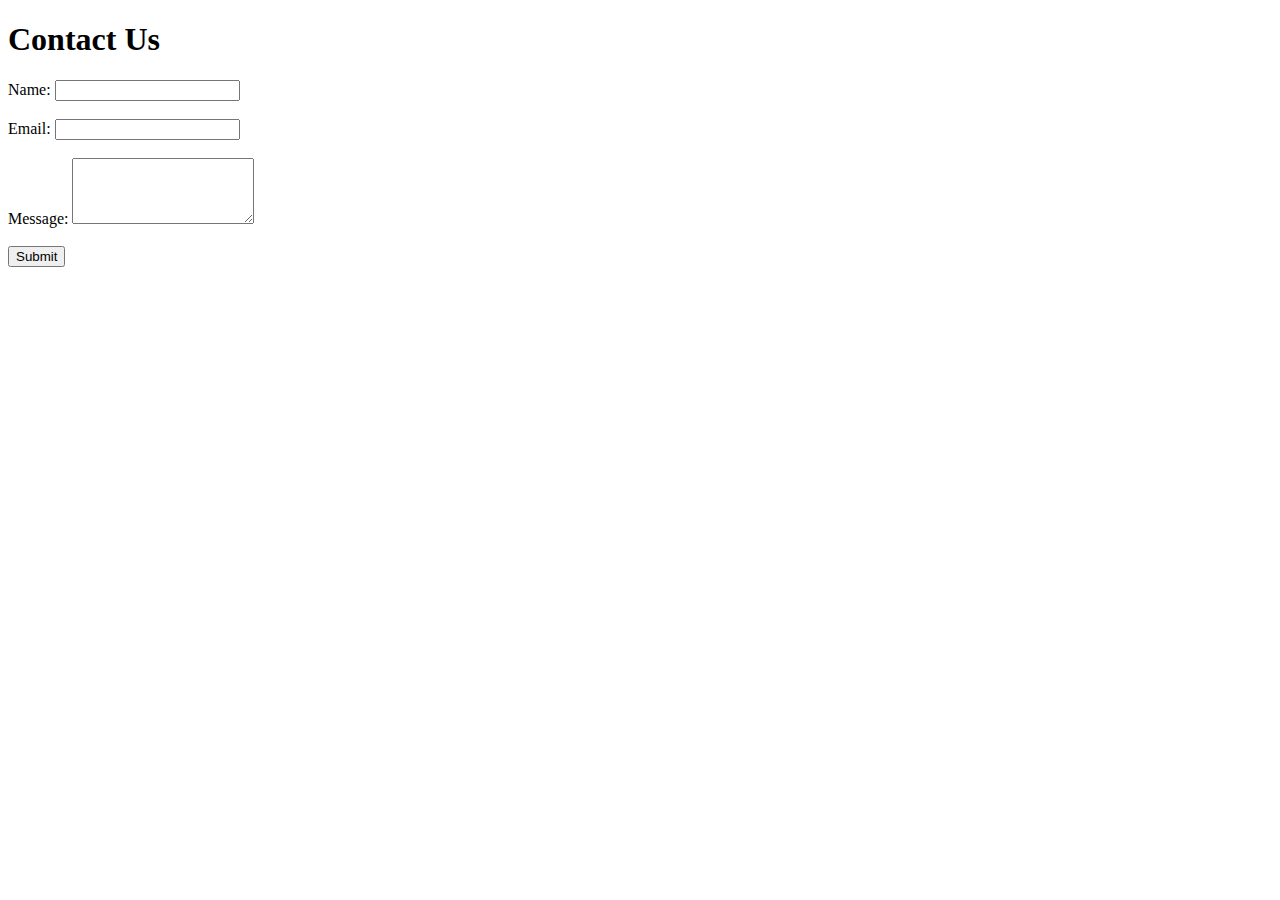
==== contact.html @ b44fb2ea "." ====
<!DOCTYPE html>
<html>
<head>
    <title>Contact Us</title>
</head>
<body>
    <h1>Contact Us</h1>
    <form action="process_form.php" method="post">
        <label for="name">Name:</label>
        <input type="text" id="name" name="name" required><br><br>

        <label for="email">Email:</label>
        <input type="email" id="email" name="email" required><br><br>

        <label for="message">Message:</label>
        <textarea id="message" name="message" rows="4" required></textarea><br><br>

        <input type="submit" value="Submit">
    </form>
</body>
</html>
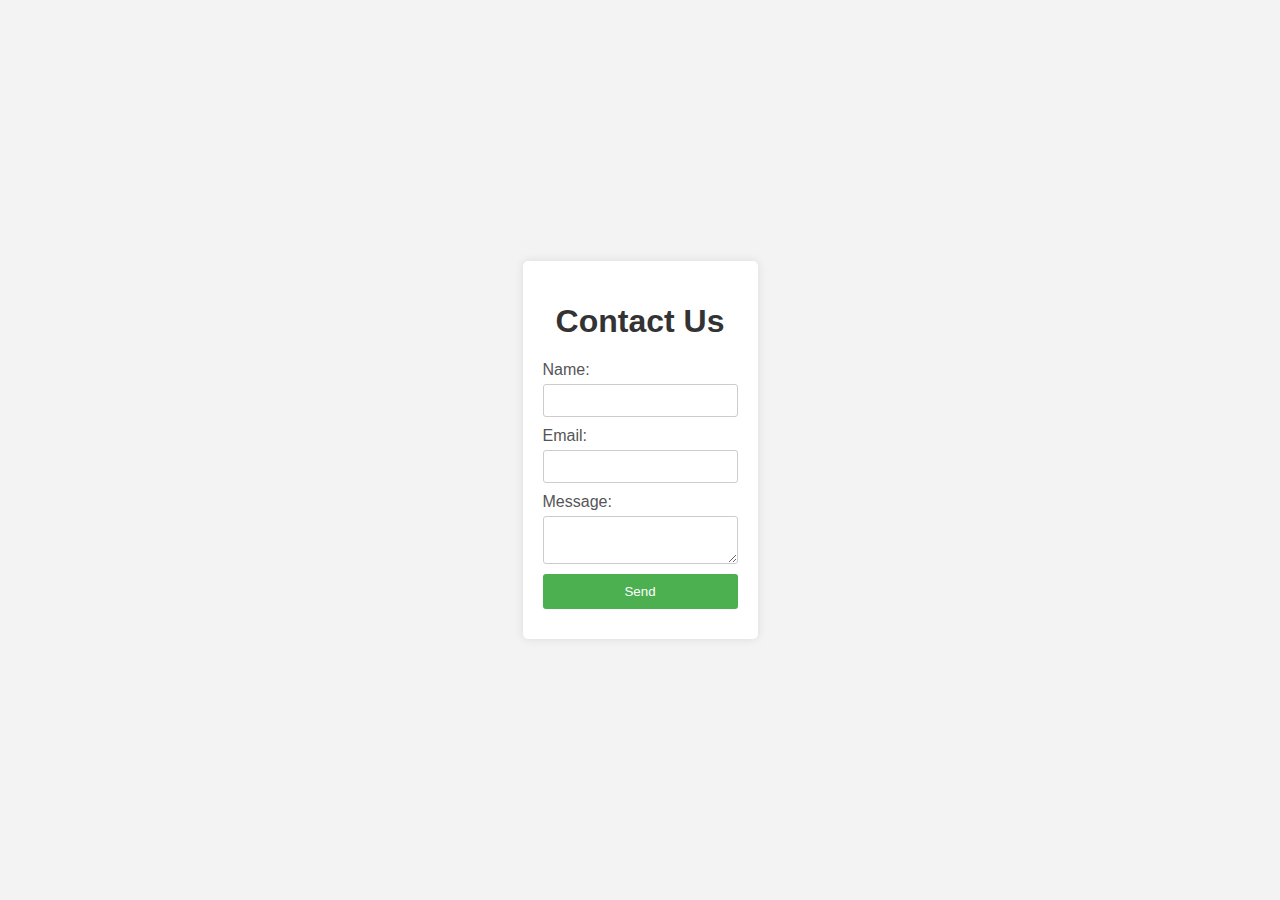
==== commit 0beb0e63: "." ====
--- a/contact.html
+++ b/contact.html
@@ -1,21 +1,34 @@
 <!DOCTYPE html>
-<html>
+<html lang="en">
 <head>
-    <title>Contact Us</title>
+  <meta charset="UTF-8">
+  <title>Contact Us</title>
+  <link rel="stylesheet" href="styles.css">
 </head>
 <body>
-    <h1>Contact Us</h1>
-    <form action="process_form.php" method="post">
-        <label for="name">Name:</label>
-        <input type="text" id="name" name="name" required><br><br>
 
-        <label for="email">Email:</label>
-        <input type="email" id="email" name="email" required><br><br>
+<div class="container">
+  <h1>Contact Us</h1>
+  <form action="https://formspree.io/f/mdorjbov" method="POST">
+    <label for="name">Name:</label>
+    <input type="text" id="name" name="name" required>
 
-        <label for="message">Message:</label>
-        <textarea id="message" name="message" rows="4" required></textarea><br><br>
+    <label for="email">Email:</label>
+    <input type="email" id="email" name="_replyto" required>
 
-        <input type="submit" value="Submit">
-    </form>
+    <label for="message">Message:</label>
+    <textarea id="message" name="message" required></textarea>
+
+    <input type="submit" value="Send">
+  </form>
+</div>
+
+<script>
+  const form = document.querySelector('form');
+  form.addEventListener('submit', () => {
+    window.location.href = 'thank_you.html';
+  });
+</script>
+
 </body>
 </html>
--- a/styles.css
+++ b/styles.css
@@ -0,0 +1,52 @@
+body {
+  font-family: Arial, sans-serif;
+  background-color: #f3f3f3;
+  margin: 0;
+  display: flex;
+  justify-content: center;
+  align-items: center;
+  height: 100vh;
+}
+
+.container {
+  background-color: #fff;
+  padding: 20px;
+  border-radius: 5px;
+  box-shadow: 0 0 10px rgba(0, 0, 0, 0.1);
+}
+
+h1 {
+  text-align: center;
+  color: #333;
+}
+
+form {
+  display: flex;
+  flex-direction: column;
+}
+
+label {
+  margin-bottom: 5px;
+  color: #555;
+}
+
+input,
+textarea {
+  padding: 8px;
+  margin-bottom: 10px;
+  border: 1px solid #ccc;
+  border-radius: 3px;
+}
+
+input[type="submit"] {
+  background-color: #4CAF50;
+  color: white;
+  border: none;
+  border-radius: 3px;
+  padding: 10px 20px;
+  cursor: pointer;
+}
+
+input[type="submit"]:hover {
+  background-color: #45a049;
+}
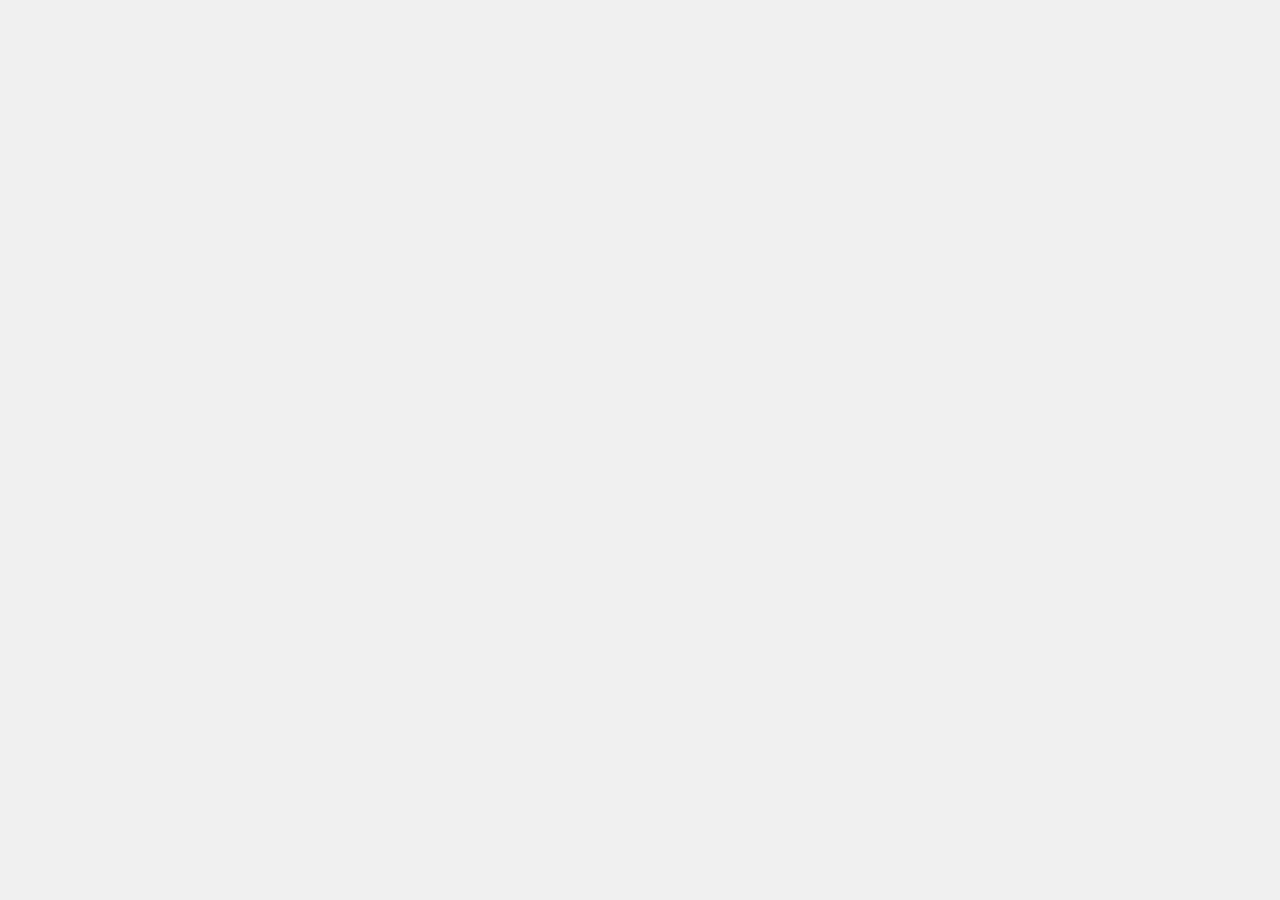
==== commit 30e4e6b8: "Styling" ====
--- a/contact.html
+++ b/contact.html
@@ -2,31 +2,57 @@
 <html lang="en">
 <head>
   <meta charset="UTF-8">
-  <title>Contact Us</title>
+  <title>Contact Me</title>
   <link rel="stylesheet" href="styles.css">
+  <link href="https://fonts.googleapis.com/css?family=Roboto:300,400,500,700&display=swap" rel="stylesheet">
 </head>
 <body>
 
-<div class="container">
-  <h1>Contact Us</h1>
-  <form action="https://formspree.io/f/mdorjbov" method="POST">
-    <label for="name">Name:</label>
-    <input type="text" id="name" name="name" required>
+<header>
+  <h1>Welcome! Get in Touch</h1>
+</header>
 
-    <label for="email">Email:</label>
-    <input type="email" id="email" name="_replyto" required>
+<main>
+  <div class="container">
+    <h2>Contact Us</h2>
+    <form action="https://formspree.io/f/mdorjbov" method="POST">
+      <div class="input-group">
+        <label for="name">Name:</label>
+        <input type="text" id="name" name="name" required>
+      </div>
 
-    <label for="message">Message:</label>
-    <textarea id="message" name="message" required></textarea>
+      <div class="input-group">
+        <label for="email">Email:</label>
+        <input type="email" id="email" name="_replyto" required>
+      </div>
 
-    <input type="submit" value="Send">
-  </form>
-</div>
+      <div class="input-group">
+        <label for="message">Message:</label>
+        <textarea id="message" name="message" required></textarea>
+      </div>
+
+      <button type="submit">Send</button>
+    </form>
+  </div>
+</main>
+
+<footer>
+  <p>© 2023 Your Website</p>
+</footer>
 
 <script>
-  const form = document.querySelector('form');
-  form.addEventListener('submit', () => {
-    window.location.href = 'thank_you.html';
+  document.addEventListener('DOMContentLoaded', function() {
+    const header = document.querySelector('header');
+    header.style.opacity = 0;
+    header.style.animation = 'fadeIn 1s forwards';
+
+    const main = document.querySelector('main');
+    main.style.opacity = 0;
+    main.style.animation = 'fadeIn 1s forwards';
+
+    const footer = document.querySelector('footer');
+    footer.style.opacity = 0;
+    footer.style.animation = 'fadeIn 1s forwards';
   });
 </script>
 
--- a/styles.css
+++ b/styles.css
@@ -1,11 +1,22 @@
 body {
-  font-family: Arial, sans-serif;
-  background-color: #f3f3f3;
   margin: 0;
-  display: flex;
-  justify-content: center;
-  align-items: center;
-  height: 100vh;
+  font-family: 'Roboto', sans-serif;
+  background-color: #f0f0f0;
+}
+
+header, main, footer {
+  text-align: center;
+  padding: 20px;
+  opacity: 0;
+}
+
+header {
+  background-color: #3498db;
+  color: #fff;
+}
+
+main {
+  margin: 20px auto;
 }
 
 .container {
@@ -15,38 +26,33 @@
   box-shadow: 0 0 10px rgba(0, 0, 0, 0.1);
 }
 
-h1 {
-  text-align: center;
-  color: #333;
+input,
+textarea {
+  width: 100%;
+  padding: 10px;
+  margin: 8px 0;
+  border: 1px solid #ccc;
+  border-radius: 5px;
 }
 
-form {
-  display: flex;
-  flex-direction: column;
-}
-
-label {
-  margin-bottom: 5px;
-  color: #555;
-}
-
-input,
-textarea {
-  padding: 8px;
-  margin-bottom: 10px;
-  border: 1px solid #ccc;
-  border-radius: 3px;
-}
-
-input[type="submit"] {
-  background-color: #4CAF50;
-  color: white;
+button {
+  background-color: #3498db;
+  color: #fff;
   border: none;
-  border-radius: 3px;
+  border-radius: 5px;
   padding: 10px 20px;
   cursor: pointer;
 }
 
-input[type="submit"]:hover {
-  background-color: #45a049;
+button:hover {
+  background-color: #2980b9;
 }
+
+@keyframes fadeIn {
+  from {
+    opacity: 0;
+  }
+  to {
+    opacity: 1;
+  }
+}
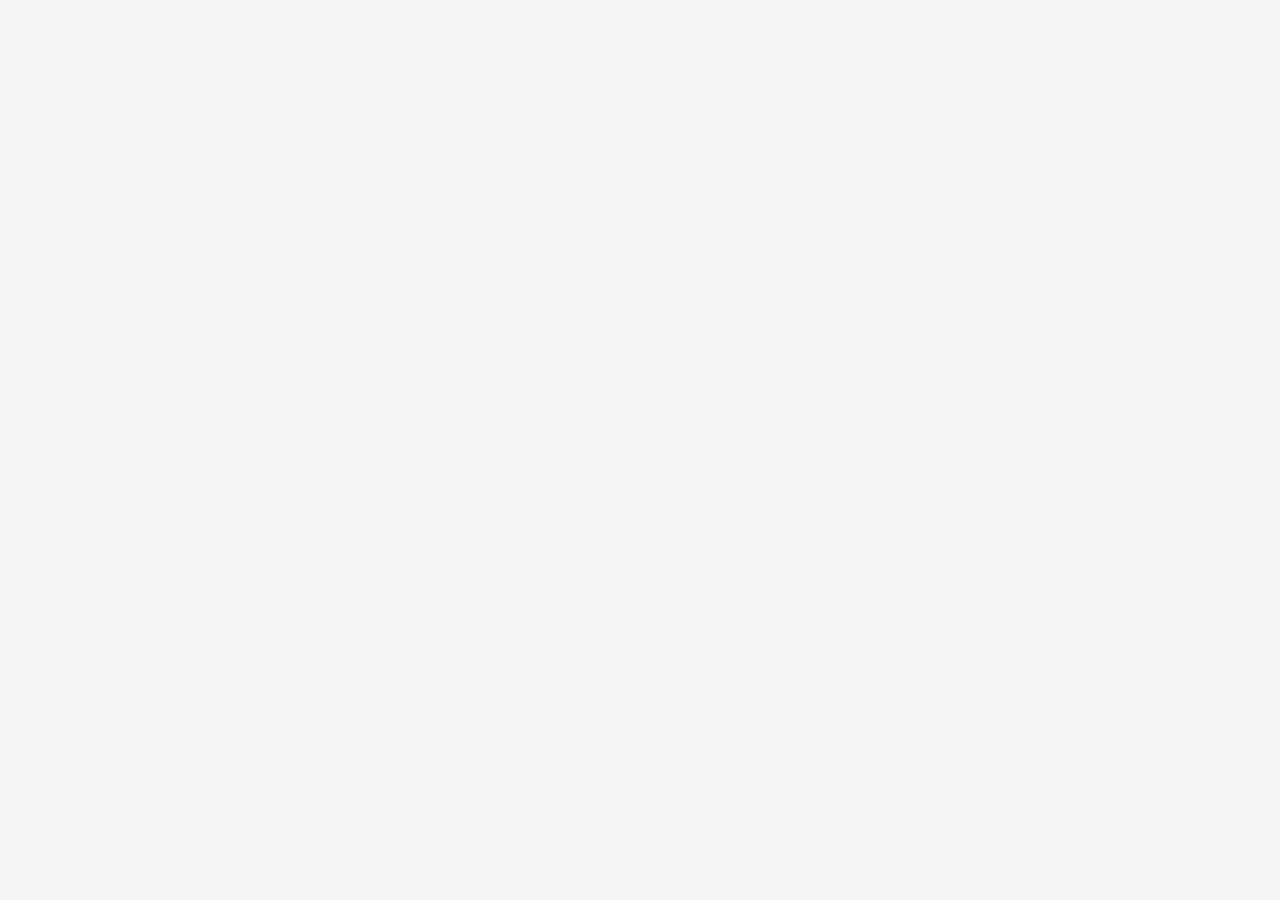
==== commit 5e4894ed: "changed styling" ====
--- a/contact.html
+++ b/contact.html
@@ -42,17 +42,12 @@
 
 <script>
   document.addEventListener('DOMContentLoaded', function() {
-    const header = document.querySelector('header');
-    header.style.opacity = 0;
-    header.style.animation = 'fadeIn 1s forwards';
+    const elements = document.querySelectorAll('header, main, footer');
 
-    const main = document.querySelector('main');
-    main.style.opacity = 0;
-    main.style.animation = 'fadeIn 1s forwards';
-
-    const footer = document.querySelector('footer');
-    footer.style.opacity = 0;
-    footer.style.animation = 'fadeIn 1s forwards';
+    elements.forEach(element => {
+      element.style.opacity = 0;
+      element.style.animation = 'fadeIn 1s forwards';
+    });
   });
 </script>
 
--- a/styles.css
+++ b/styles.css
@@ -1,7 +1,8 @@
 body {
   margin: 0;
   font-family: 'Roboto', sans-serif;
-  background-color: #f0f0f0;
+  background-color: #f5f5f5;
+  color: #333;
 }
 
 header, main, footer {
@@ -22,17 +23,21 @@
 .container {
   background-color: #fff;
   padding: 20px;
-  border-radius: 5px;
-  box-shadow: 0 0 10px rgba(0, 0, 0, 0.1);
+  border-radius: 10px;
+  box-shadow: 0 0 20px rgba(0, 0, 0, 0.1);
+  animation: growIn 0.8s ease-out;
 }
 
-input,
-textarea {
-  width: 100%;
+input, textarea {
+  width: calc(100% - 22px);
   padding: 10px;
   margin: 8px 0;
   border: 1px solid #ccc;
   border-radius: 5px;
+}
+
+textarea {
+  height: 150px;
 }
 
 button {
@@ -42,6 +47,7 @@
   border-radius: 5px;
   padding: 10px 20px;
   cursor: pointer;
+  transition: background-color 0.3s ease;
 }
 
 button:hover {
@@ -56,3 +62,14 @@
     opacity: 1;
   }
 }
+
+@keyframes growIn {
+  from {
+    transform: scale(0.9);
+    opacity: 0;
+  }
+  to {
+    transform: scale(1);
+    opacity: 1;
+  }
+}
